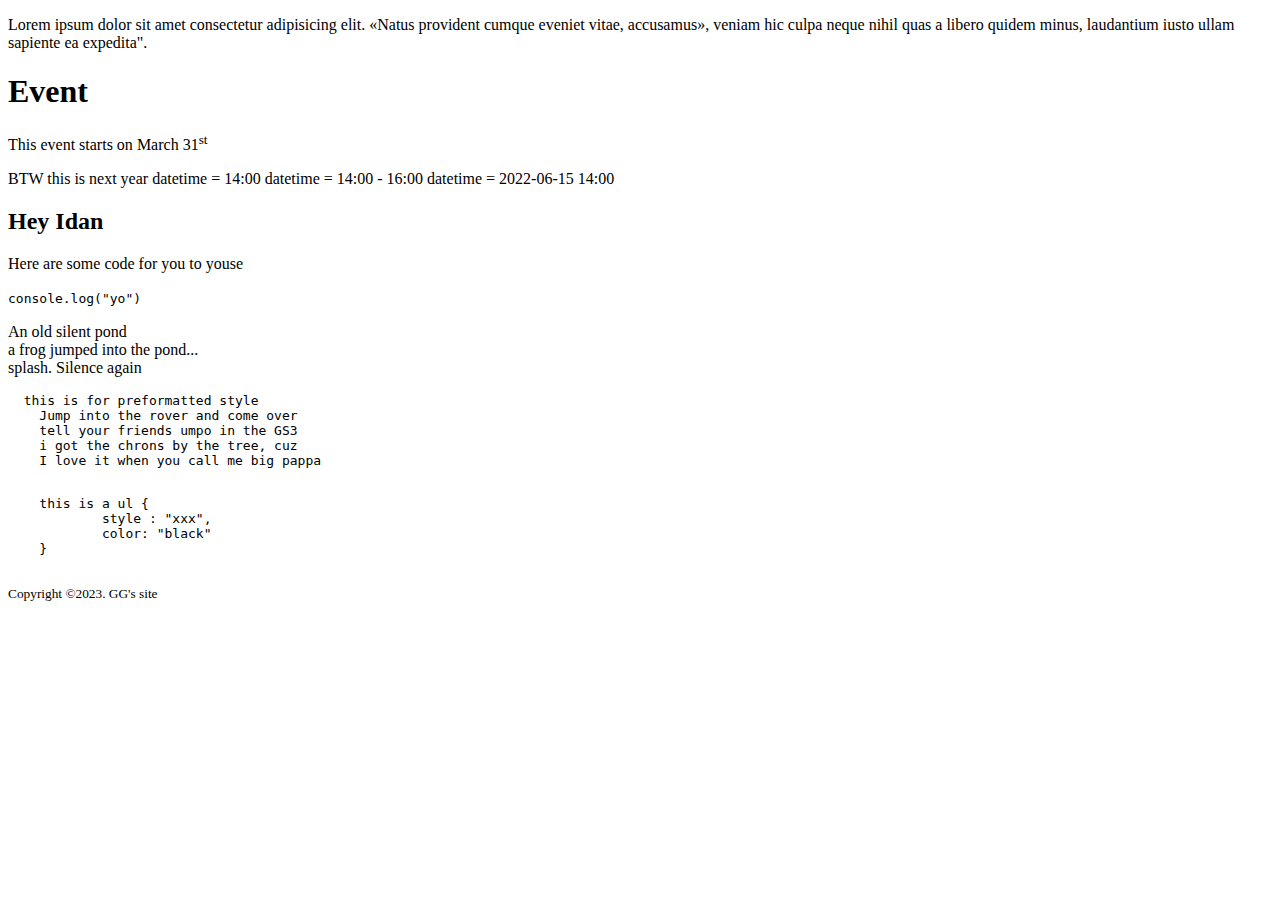
==== notes-school.html @ 90d5a679 "working with css" ====
<!DOCTYPE html>
<html lang="en">
<head>
    <meta charset="UTF-8">
    <meta http-equiv="X-UA-Compatible" content="IE=edge">
    <meta name="viewport" content="width=device-width, initial-scale=1.0">
    <title>Edilma's Portfolio Site</title>
</head>
<body>
    <p lang="fr"> Lorem ipsum dolor sit amet consectetur adipisicing elit. <q>Natus provident cumque eveniet vitae, accusamus</q>, veniam hic culpa neque nihil quas a libero quidem minus, laudantium iusto ullam sapiente ea expedita".</p>
    <h1>Event</h1>
    <p> This event starts on <time datetime="2023-03-31"> March 31<sup>st</sub></time></p>
        <p>BTW this is <time datetime="2025-01-31"></time>next year
        datetime = 14:00
        datetime = 14:00 - 16:00
        datetime = 2022-06-15 14:00</p>

        <h2>Hey Idan</h2>
    <p> Here are some code for you to youse</p>
<code> console.log("yo")</code>

<p>An old silent pond </br>
    a frog jumped into the pond... </br>
    splash.  Silence again</br>
</p>

<pre>  this is for preformatted style
    Jump into the rover and come over
    tell your friends umpo in the GS3
    i got the chrons by the tree, cuz
    I love it when you call me big pappa
</pre>
<pre><code>
    this is a ul {
            style : "xxx",
            color: "black"
    }
</code>
</pre>
<footer><small>Copyright ©2023.  GG's site</small></footer>
</body>
</html>
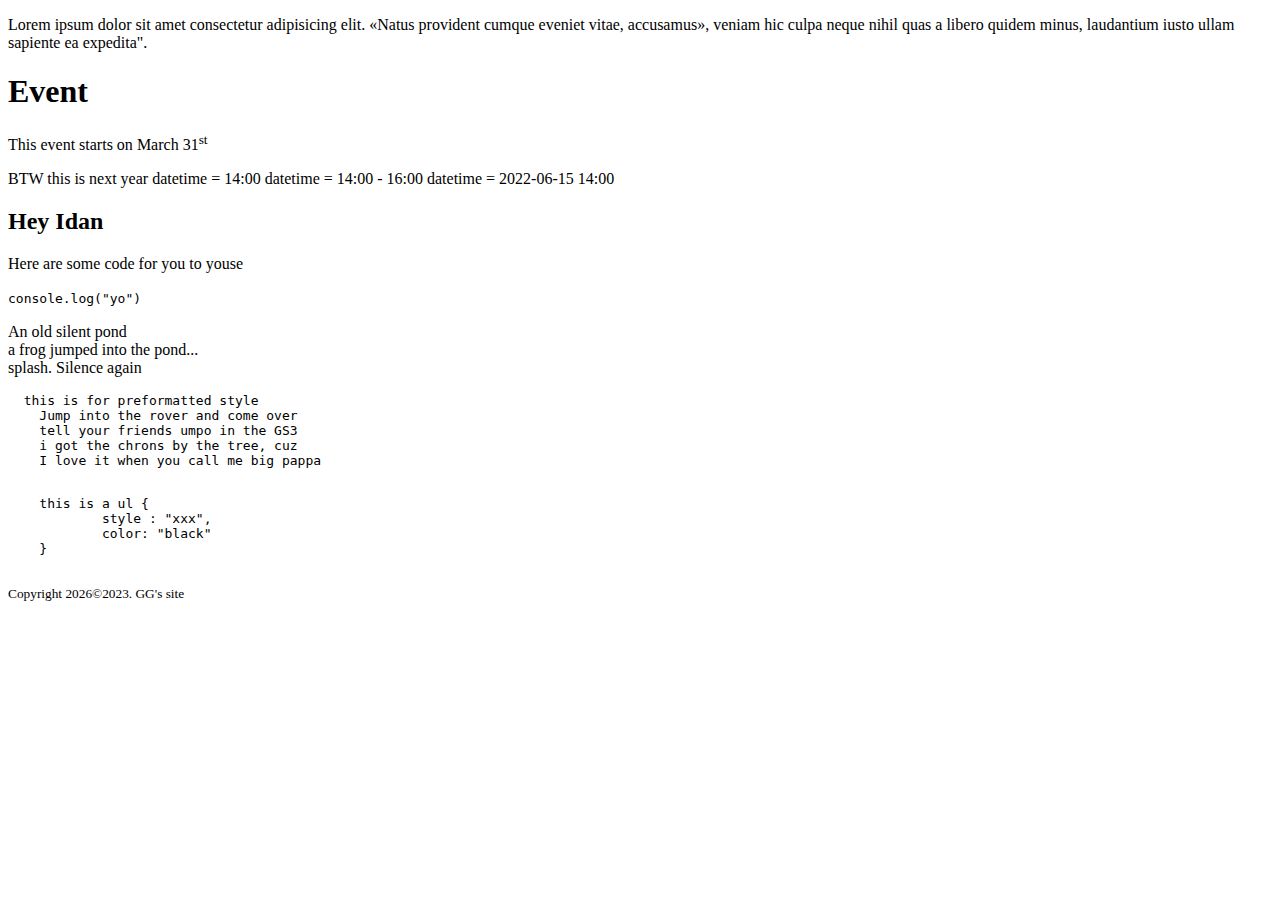
==== commit 8befbc03: "css z-index" ====
--- a/notes-school.html
+++ b/notes-school.html
@@ -37,6 +37,6 @@
     }
 </code>
 </pre>
-<footer><small>Copyright ©2023.  GG's site</small></footer>
+<footer><small>Copyright <script> document.write(new Date().getFullYear())</script>©2023.  GG's site</small></footer>
 </body>
 </html>